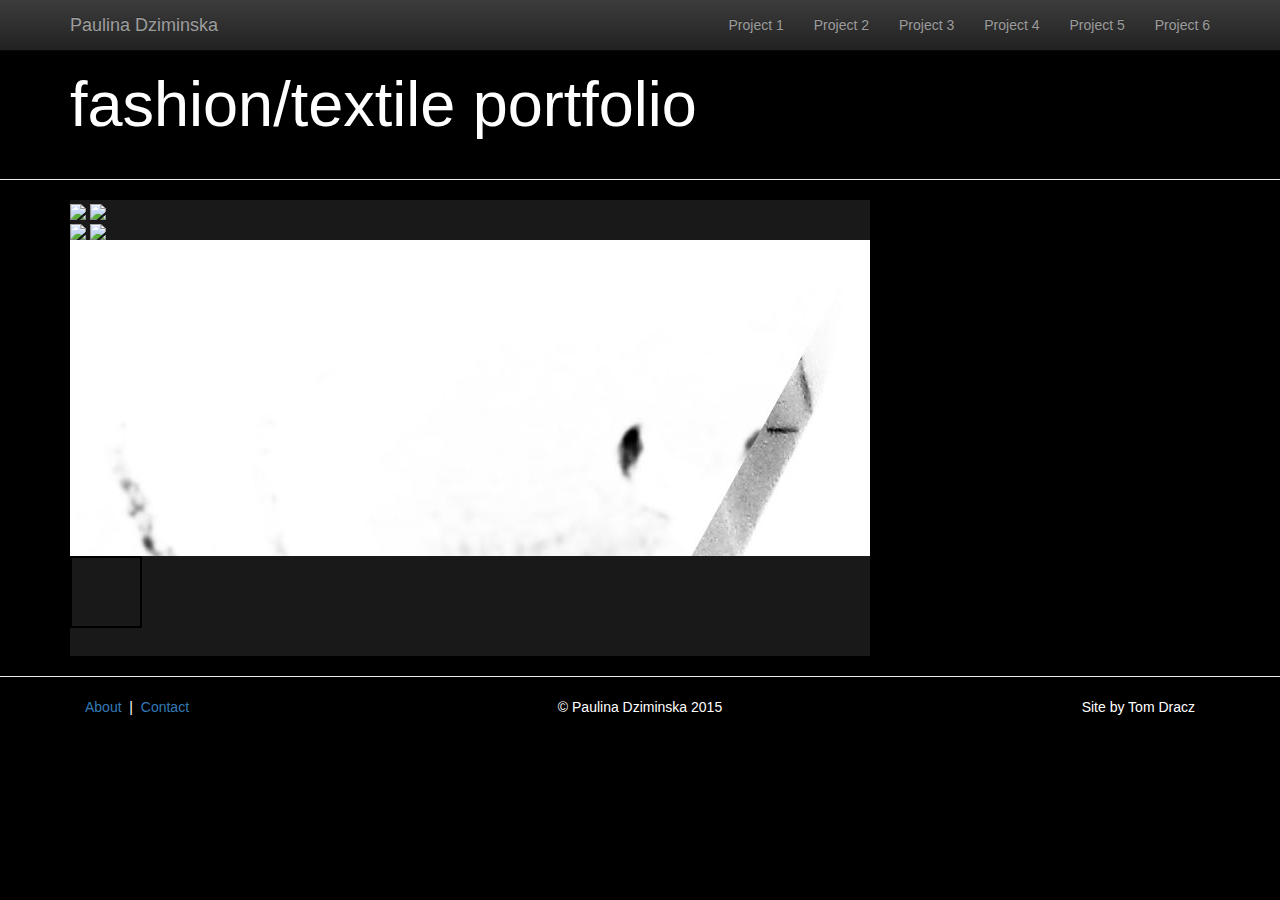
==== proj1.html @ 1c7a450e "First cut of gallery" ====
<!doctype html>
<!--[if lt IE 7]>      <html class="no-js lt-ie9 lt-ie8 lt-ie7" lang=""> <![endif]-->
<!--[if IE 7]>         <html class="no-js lt-ie9 lt-ie8" lang=""> <![endif]-->
<!--[if IE 8]>         <html class="no-js lt-ie9" lang=""> <![endif]-->
<!--[if gt IE 8]><!--> <html class="no-js" lang=""> <!--<![endif]-->
    <head>
        <meta charset="utf-8">
        <meta http-equiv="X-UA-Compatible" content="IE=edge,chrome=1">
        <title>Paulina Dziminska - Portfolio: Fashion/Textiles</title>
        <meta name="description" content="">
        <meta name="viewport" content="width=device-width, initial-scale=1">
        <link rel="apple-touch-icon" href="apple-touch-icon.png">

        <link rel="stylesheet" href="css/bootstrap.min.css">
        <style>
            body {
                padding-top: 50px;
                padding-bottom: 20px;
            }
        </style>
        <link rel="stylesheet" href="css/bootstrap-theme.min.css">
        <link rel="stylesheet" href="css/main.css">

        <script src="js/vendor/modernizr-2.8.3-respond-1.4.2.min.js"></script>
    </head>
    <body>
        <!--[if lt IE 8]>
            <p class="browserupgrade">You are using an <strong>outdated</strong> browser. Please <a href="http://browsehappy.com/">upgrade your browser</a> to improve your experience.</p>
        <![endif]-->
      <script>

          jQuery(document).ready(function ($) {

              var _SlideshowTransitions = [
              //Fade in L
                  {$Duration: 1200, x: 0.3, $During: { $Left: [0.3, 0.7] }, $Easing: { $Left: $JssorEasing$.$EaseInCubic, $Opacity: $JssorEasing$.$EaseLinear }, $Opacity: 2 }
              //Fade out R
                  , { $Duration: 1200, x: -0.3, $SlideOut: true, $Easing: { $Left: $JssorEasing$.$EaseInCubic, $Opacity: $JssorEasing$.$EaseLinear }, $Opacity: 2 }
              //Fade in R
                  , { $Duration: 1200, x: -0.3, $During: { $Left: [0.3, 0.7] }, $Easing: { $Left: $JssorEasing$.$EaseInCubic, $Opacity: $JssorEasing$.$EaseLinear }, $Opacity: 2 }
              //Fade out L
                  , { $Duration: 1200, x: 0.3, $SlideOut: true, $Easing: { $Left: $JssorEasing$.$EaseInCubic, $Opacity: $JssorEasing$.$EaseLinear }, $Opacity: 2 }

              //Fade in T
                  , { $Duration: 1200, y: 0.3, $During: { $Top: [0.3, 0.7] }, $Easing: { $Top: $JssorEasing$.$EaseInCubic, $Opacity: $JssorEasing$.$EaseLinear }, $Opacity: 2, $Outside: true }
              //Fade out B
                  , { $Duration: 1200, y: -0.3, $SlideOut: true, $Easing: { $Top: $JssorEasing$.$EaseInCubic, $Opacity: $JssorEasing$.$EaseLinear }, $Opacity: 2, $Outside: true }
              //Fade in B
                  , { $Duration: 1200, y: -0.3, $During: { $Top: [0.3, 0.7] }, $Easing: { $Top: $JssorEasing$.$EaseInCubic, $Opacity: $JssorEasing$.$EaseLinear }, $Opacity: 2 }
              //Fade out T
                  , { $Duration: 1200, y: 0.3, $SlideOut: true, $Easing: { $Top: $JssorEasing$.$EaseInCubic, $Opacity: $JssorEasing$.$EaseLinear }, $Opacity: 2 }

              //Fade in LR
                  , { $Duration: 1200, x: 0.3, $Cols: 2, $During: { $Left: [0.3, 0.7] }, $ChessMode: { $Column: 3 }, $Easing: { $Left: $JssorEasing$.$EaseInCubic, $Opacity: $JssorEasing$.$EaseLinear }, $Opacity: 2, $Outside: true }
              //Fade out LR
                  , { $Duration: 1200, x: 0.3, $Cols: 2, $SlideOut: true, $ChessMode: { $Column: 3 }, $Easing: { $Left: $JssorEasing$.$EaseInCubic, $Opacity: $JssorEasing$.$EaseLinear }, $Opacity: 2, $Outside: true }
              //Fade in TB
                  , { $Duration: 1200, y: 0.3, $Rows: 2, $During: { $Top: [0.3, 0.7] }, $ChessMode: { $Row: 12 }, $Easing: { $Top: $JssorEasing$.$EaseInCubic, $Opacity: $JssorEasing$.$EaseLinear }, $Opacity: 2 }
              //Fade out TB
                  , { $Duration: 1200, y: 0.3, $Rows: 2, $SlideOut: true, $ChessMode: { $Row: 12 }, $Easing: { $Top: $JssorEasing$.$EaseInCubic, $Opacity: $JssorEasing$.$EaseLinear }, $Opacity: 2 }

              //Fade in LR Chess
                  , { $Duration: 1200, y: 0.3, $Cols: 2, $During: { $Top: [0.3, 0.7] }, $ChessMode: { $Column: 12 }, $Easing: { $Top: $JssorEasing$.$EaseInCubic, $Opacity: $JssorEasing$.$EaseLinear }, $Opacity: 2, $Outside: true }
              //Fade out LR Chess
                  , { $Duration: 1200, y: -0.3, $Cols: 2, $SlideOut: true, $ChessMode: { $Column: 12 }, $Easing: { $Top: $JssorEasing$.$EaseInCubic, $Opacity: $JssorEasing$.$EaseLinear }, $Opacity: 2 }
              //Fade in TB Chess
                  , { $Duration: 1200, x: 0.3, $Rows: 2, $During: { $Left: [0.3, 0.7] }, $ChessMode: { $Row: 3 }, $Easing: { $Left: $JssorEasing$.$EaseInCubic, $Opacity: $JssorEasing$.$EaseLinear }, $Opacity: 2, $Outside: true }
              //Fade out TB Chess
                  , { $Duration: 1200, x: -0.3, $Rows: 2, $SlideOut: true, $ChessMode: { $Row: 3 }, $Easing: { $Left: $JssorEasing$.$EaseInCubic, $Opacity: $JssorEasing$.$EaseLinear }, $Opacity: 2 }

              //Fade in Corners
                  , { $Duration: 1200, x: 0.3, y: 0.3, $Cols: 2, $Rows: 2, $During: { $Left: [0.3, 0.7], $Top: [0.3, 0.7] }, $ChessMode: { $Column: 3, $Row: 12 }, $Easing: { $Left: $JssorEasing$.$EaseInCubic, $Top: $JssorEasing$.$EaseInCubic, $Opacity: $JssorEasing$.$EaseLinear }, $Opacity: 2, $Outside: true }
              //Fade out Corners
                  , { $Duration: 1200, x: 0.3, y: 0.3, $Cols: 2, $Rows: 2, $During: { $Left: [0.3, 0.7], $Top: [0.3, 0.7] }, $SlideOut: true, $ChessMode: { $Column: 3, $Row: 12 }, $Easing: { $Left: $JssorEasing$.$EaseInCubic, $Top: $JssorEasing$.$EaseInCubic, $Opacity: $JssorEasing$.$EaseLinear }, $Opacity: 2, $Outside: true }

              //Fade Clip in H
                  , { $Duration: 1200, $Delay: 20, $Clip: 3, $Assembly: 260, $Easing: { $Clip: $JssorEasing$.$EaseInCubic, $Opacity: $JssorEasing$.$EaseLinear }, $Opacity: 2 }
              //Fade Clip out H
                  , { $Duration: 1200, $Delay: 20, $Clip: 3, $SlideOut: true, $Assembly: 260, $Easing: { $Clip: $JssorEasing$.$EaseOutCubic, $Opacity: $JssorEasing$.$EaseLinear }, $Opacity: 2 }
              //Fade Clip in V
                  , { $Duration: 1200, $Delay: 20, $Clip: 12, $Assembly: 260, $Easing: { $Clip: $JssorEasing$.$EaseInCubic, $Opacity: $JssorEasing$.$EaseLinear }, $Opacity: 2 }
              //Fade Clip out V
                  , { $Duration: 1200, $Delay: 20, $Clip: 12, $SlideOut: true, $Assembly: 260, $Easing: { $Clip: $JssorEasing$.$EaseOutCubic, $Opacity: $JssorEasing$.$EaseLinear }, $Opacity: 2 }
                  ];

              var options = {
                  $AutoPlay: true,                                    //[Optional] Whether to auto play, to enable slideshow, this option must be set to true, default value is false
                  $AutoPlayInterval: 1500,                            //[Optional] Interval (in milliseconds) to go for next slide since the previous stopped if the slider is auto playing, default value is 3000
                  $PauseOnHover: 1,                                //[Optional] Whether to pause when mouse over if a slider is auto playing, 0 no pause, 1 pause for desktop, 2 pause for touch device, 3 pause for desktop and touch device, 4 freeze for desktop, 8 freeze for touch device, 12 freeze for desktop and touch device, default value is 1

                  $DragOrientation: 3,                                //[Optional] Orientation to drag slide, 0 no drag, 1 horizental, 2 vertical, 3 either, default value is 1 (Note that the $DragOrientation should be the same as $PlayOrientation when $DisplayPieces is greater than 1, or parking position is not 0)
                  $ArrowKeyNavigation: true,                    //[Optional] Allows keyboard (arrow key) navigation or not, default value is false
                  $SlideDuration: 800,                                //Specifies default duration (swipe) for slide in milliseconds

                  $SlideshowOptions: {                                //[Optional] Options to specify and enable slideshow or not
                      $Class: $JssorSlideshowRunner$,                 //[Required] Class to create instance of slideshow
                      $Transitions: _SlideshowTransitions,            //[Required] An array of slideshow transitions to play slideshow
                      $TransitionsOrder: 1,                           //[Optional] The way to choose transition to play slide, 1 Sequence, 0 Random
                      $ShowLink: true                                    //[Optional] Whether to bring slide link on top of the slider when slideshow is running, default value is false
                  },

                  $ArrowNavigatorOptions: {                       //[Optional] Options to specify and enable arrow navigator or not
                      $Class: $JssorArrowNavigator$,              //[Requried] Class to create arrow navigator instance
                      $ChanceToShow: 1                               //[Required] 0 Never, 1 Mouse Over, 2 Always
                  },

                  $ThumbnailNavigatorOptions: {                       //[Optional] Options to specify and enable thumbnail navigator or not
                      $Class: $JssorThumbnailNavigator$,              //[Required] Class to create thumbnail navigator instance
                      $ChanceToShow: 2,                               //[Required] 0 Never, 1 Mouse Over, 2 Always

                      $ActionMode: 1,                                 //[Optional] 0 None, 1 act by click, 2 act by mouse hover, 3 both, default value is 1
                      $SpacingX: 8,                                   //[Optional] Horizontal space between each thumbnail in pixel, default value is 0
                      $DisplayPieces: 10,                             //[Optional] Number of pieces to display, default value is 1
                      $ParkingPosition: 360                          //[Optional] The offset position to park thumbnail
                  }
              };

              var jssor_slider1 = new $JssorSlider$("slider1_container", options);
              //responsive code begin
              //you can remove responsive code if you don't want the slider scales while window resizes
              function ScaleSlider() {
                  var parentWidth = jssor_slider1.$Elmt.parentNode.clientWidth;
                  if (parentWidth)
                      jssor_slider1.$ScaleWidth(Math.max(Math.min(parentWidth, 800), 300));
                  else
                      window.setTimeout(ScaleSlider, 30);
              }
              ScaleSlider();

              $(window).bind("load", ScaleSlider);
              $(window).bind("resize", ScaleSlider);
              $(window).bind("orientationchange", ScaleSlider);
              //responsive code end
          });
      </script>
    <nav class="navbar navbar-inverse navbar-fixed-top" role="navigation">
      <div class="container">
        <div class="navbar-header">
          <button type="button" class="navbar-toggle collapsed" data-toggle="collapse" data-target=".navbar-collapse">
            <span class="sr-only">Toggle navigation</span>
            <span class="icon-bar"></span>
            <span class="icon-bar"></span>
            <span class="icon-bar"></span>
          </button>
          <a class="navbar-brand" href="#">Paulina Dziminska</a>
        </div>
        <div class="navbar-collapse collapse">
          <ul id="navbar" class="nav navbar-nav navbar-right">
            <li><a href="/project1">Project 1</a></li>
            <li><a href="/project2">Project 2</a></li>
            <li><a href="/project3">Project 3</a></li>
            <li><a href="/project1">Project 4</a></li>
            <li><a href="/project2">Project 5</a></li>
            <li><a href="/project3">Project 6</a></li>
          </ul>
        </div><!--/.navbar-collapse -->
      </div>
    </nav>

    <!-- Main jumbotron for a primary marketing message or call to action -->
    <div class="jumbotron portfolio">
      <div class="container">
        <h1>fashion/textile portfolio</h1>
      </div>
    </div>
    <hr>
    <div class="container">
      <!-- Jssor Slider Begin -->
      <!-- To move inline styles to css file/block, please specify a class name for each element. --> 
      <div id="slider1_container" style="position: relative; top: 0px; left: 0px; width: 800px;
          height: 456px; background: #191919; overflow: hidden;">

          <!-- Loading Screen -->
          <div u="loading" style="position: absolute; top: 0px; left: 0px;">
              <div style="filter: alpha(opacity=70); opacity:0.7; position: absolute; display: block;
                  background-color: #000000; top: 0px; left: 0px;width: 100%;height:100%;">
              </div>
              <div style="position: absolute; display: block; background: url(img/loading.gif) no-repeat center center;
                  top: 0px; left: 0px;width: 100%;height:100%;">
              </div>
          </div>

          <!-- Slides Container -->
          <div u="slides" style="cursor: move; position: absolute; left: 0px; top: 0px; width: 800px; height: 356px; overflow: hidden;">
              <div>
                  <img u="image" src="img/proj1/1.jpg" />
                  <img u="thumb" src="img/proj1/thumb-1.jpg" />
              </div>
              <div>
                  <img u="image" src="img/proj1/2.jpg" />
                  <img u="thumb" src="img/proj1/thumb-2.jpg" />
              </div>
              <div>
                  <img u="image" src="img/proj1/3.jpg" />
                  <img u="thumb" src="img/proj1/thumb-3.jpg" />
              </div>
              <div>
                  <img u="image" src="img/proj1/4.jpg" />
                  <img u="thumb" src="img/proj1/thumb-4.jpg" />
              </div>
              <div>
                  <img u="image" src="img/proj1/5.jpg" />
                  <img u="thumb" src="img/proj1/thumb-5.jpg" />
              </div>
          </div>

          <!-- Arrow Left -->
          <span u="arrowleft" class="jssora05l" style="top: 158px; left: 8px;">
          </span>
          <!-- Arrow Right -->
          <span u="arrowright" class="jssora05r" style="top: 158px; right: 8px">
          </span>

          <!-- thumbnail navigator container -->
          <div u="thumbnavigator" class="jssort01" style="left: 0px; bottom: 0px;">
              <!-- Thumbnail Item Skin Begin -->
              <div u="slides" style="cursor: default;">
                  <div u="prototype" class="p">
                      <div class=w><div u="thumbnailtemplate" class="t"></div></div>
                      <div class=c></div>
                  </div>
              </div>
              <!-- Thumbnail Item Skin End -->
          </div>
          <!--#endregion Thumbnail Navigator Skin End -->
          <a style="display: none" href="http://www.jssor.com">Image Slider</a>
      </div>
      <!-- Jssor Slider End -->
    </div>
    <hr>
    <footer>
      <div class="container">
        <div class="col-md-4">
          <a href="/about">About</a>
          &nbsp;|&nbsp;
          <a href="/contact">Contact</a>
        </div>
        <div class="col-md-4">
          <p class="text-center">&copy; Paulina Dziminska 2015</p>
        </div>
        <div class="col-md-4">
          <p style="float: right">Site by Tom Dracz</p>
        </div>
      </div>
    </footer>
    <script src="//ajax.googleapis.com/ajax/libs/jquery/1.11.2/jquery.min.js"></script>
        <script>window.jQuery || document.write('<script src="js/vendor/jquery-1.11.2.min.js"><\/script>')</script>

        <script src="js/vendor/bootstrap.min.js"></script>

        <script src="js/main.js"></script>

      <script src="js/vendor/jssor.slider.mini.js"></script>

    </body>
</html>
---- css/main.css ----
body {
  font-family: "Helvetica Neue",Helvetica,Arial,sans-serif;
  font-size: 14px;
  line-height: 1.42857143;
  color: #fff;
  background-color: #000;
}

.navbar-nav.navbar-right:last-child {
  margin-right: -15px;
}


.jumbotron {
	padding: 0
}

.portfolio {
  color: #fff;
  background-color: #000;
}

.caption {
	display: none;
	position: absolute;
	top: 15px;
	left: 15px;
	background: url(http://alijafarian.com/demos/jquery-image-hover-captions/images/trans-black-50.png);
	width: 360px;
	height: 360px;
}
.caption h3, .caption p {
	color: #fff;
	margin: 20px;
}
.caption h3 {
	margin: 20px 20px 10px;
}
.caption p {
	font-size: .75em;
	line-height: 1.5em;
	margin: 0 20px 15px;
}
.caption a.learn-more {
	padding: 5px 10px;
	background: #08c;
	color: #fff;
	border-radius: 2px;
	-moz-border-radius: 2px;
	font-weight: bold;
	text-decoration: none;
}
.caption a.learn-more:hover {
	background: #fff;
	color: #08c;
}

.imgfade {
	padding-top: 15px;
}

.jssort01 {
    position: absolute;
    /* size of thumbnail navigator container */
    width: 800px;
    height: 100px;
}

.jssort01 .p {
    position: absolute;
    top: 0;
    left: 0;
    width: 72px;
    height: 72px;
}

.jssort01 .t {
    position: absolute;
    top: 0;
    left: 0;
    width: 100%;
    height: 100%;
    border: none;
}

.jssort01 .w {
    position: absolute;
    top: 0px;
    left: 0px;
    width: 100%;
    height: 100%;
}

.jssort01 .c {
    position: absolute;
    top: 0px;
    left: 0px;
    width: 68px;
    height: 68px;
    border: #000 2px solid;
    box-sizing: content-box;
    background: url(img/t01.png) -800px -800px no-repeat;
    _background: none;
}

.jssort01 .pav .c {
    top: 2px;
    _top: 0px;
    left: 2px;
    _left: 0px;
    width: 68px;
    height: 68px;
    border: #000 0px solid;
    _border: #fff 2px solid;
    background-position: 50% 50%;
}

.jssort01 .p:hover .c {
    top: 0px;
    left: 0px;
    width: 70px;
    height: 70px;
    border: #fff 1px solid;
    background-position: 50% 50%;
}

.jssort01 .p.pdn .c {
    background-position: 50% 50%;
    width: 68px;
    height: 68px;
    border: #000 2px solid;
}

* html .jssort01 .c, * html .jssort01 .pdn .c, * html .jssort01 .pav .c {
    /* ie quirks mode adjust */
    width /**/: 72px;
    height /**/: 72px;
}

.jssora05l, .jssora05r {
    display: block;
    position: absolute;
    /* size of arrow element */
    width: 40px;
    height: 40px;
    cursor: pointer;
    background: url(img/a17.png) no-repeat;
    overflow: hidden;
}

.jssora05l { background-position: -10px -40px; }
.jssora05r { background-position: -70px -40px; }
.jssora05l:hover { background-position: -130px -40px; }
.jssora05r:hover { background-position: -190px -40px; }
.jssora05l.jssora05ldn { background-position: -250px -40px; }
.jssora05r.jssora05rdn { background-position: -310px -40px; }
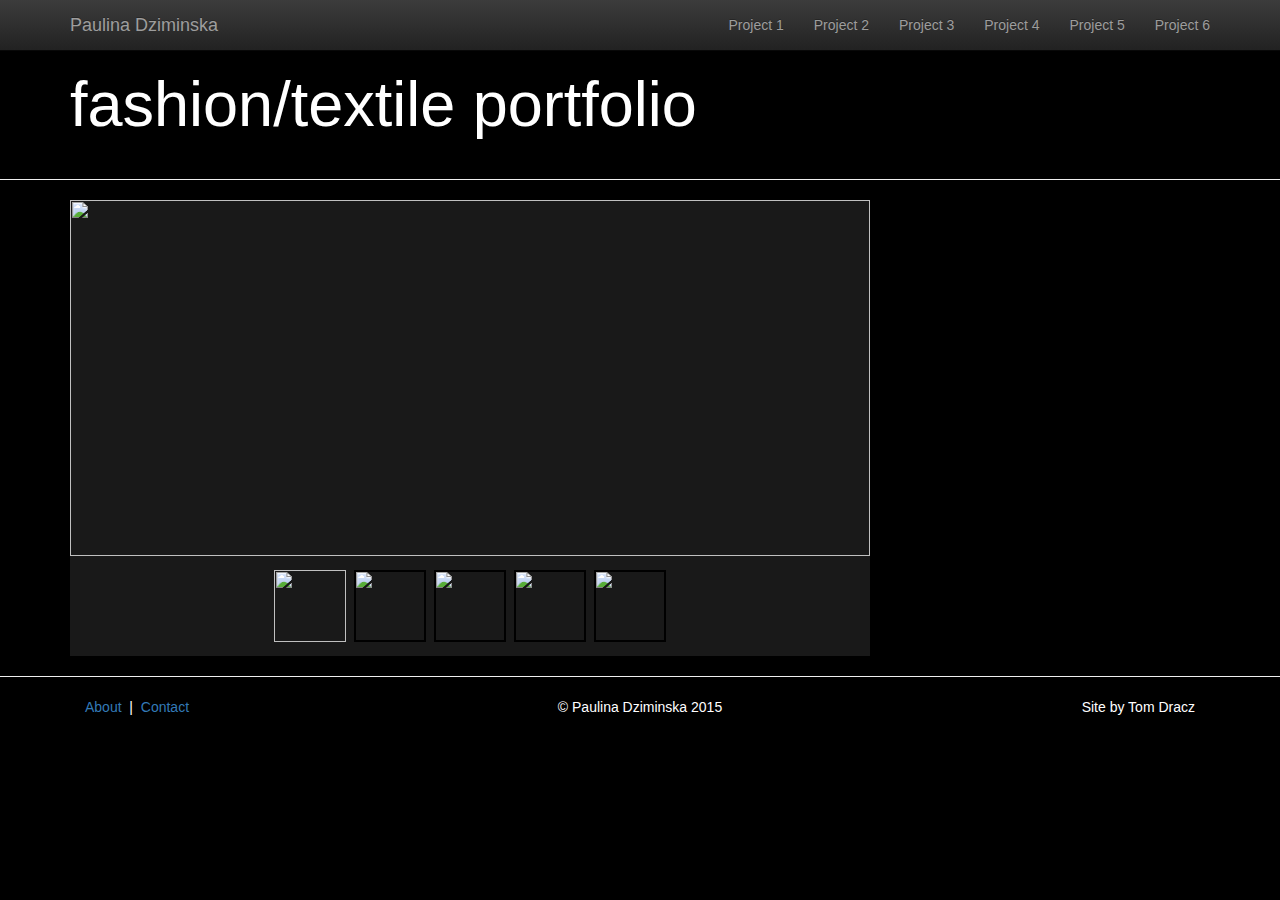
==== commit e5e1af28: "First cut of gallery" ====
--- a/proj1.html
+++ b/proj1.html
@@ -27,6 +27,14 @@
         <!--[if lt IE 8]>
             <p class="browserupgrade">You are using an <strong>outdated</strong> browser. Please <a href="http://browsehappy.com/">upgrade your browser</a> to improve your experience.</p>
         <![endif]-->
+      <script src="//ajax.googleapis.com/ajax/libs/jquery/1.11.2/jquery.min.js"></script>
+        <script>window.jQuery || document.write('<script src="js/vendor/jquery-1.11.2.min.js"><\/script>')</script>
+
+        <script src="js/vendor/bootstrap.min.js"></script>
+
+        <script src="js/main.js"></script>
+
+      <script src="js/vendor/jssor.slider.mini.js"></script>
       <script>
 
           jQuery(document).ready(function ($) {
@@ -243,14 +251,6 @@
         </div>
       </div>
     </footer>
-    <script src="//ajax.googleapis.com/ajax/libs/jquery/1.11.2/jquery.min.js"></script>
-        <script>window.jQuery || document.write('<script src="js/vendor/jquery-1.11.2.min.js"><\/script>')</script>
-
-        <script src="js/vendor/bootstrap.min.js"></script>
-
-        <script src="js/main.js"></script>
-
-      <script src="js/vendor/jssor.slider.mini.js"></script>
 
     </body>
 </html>
